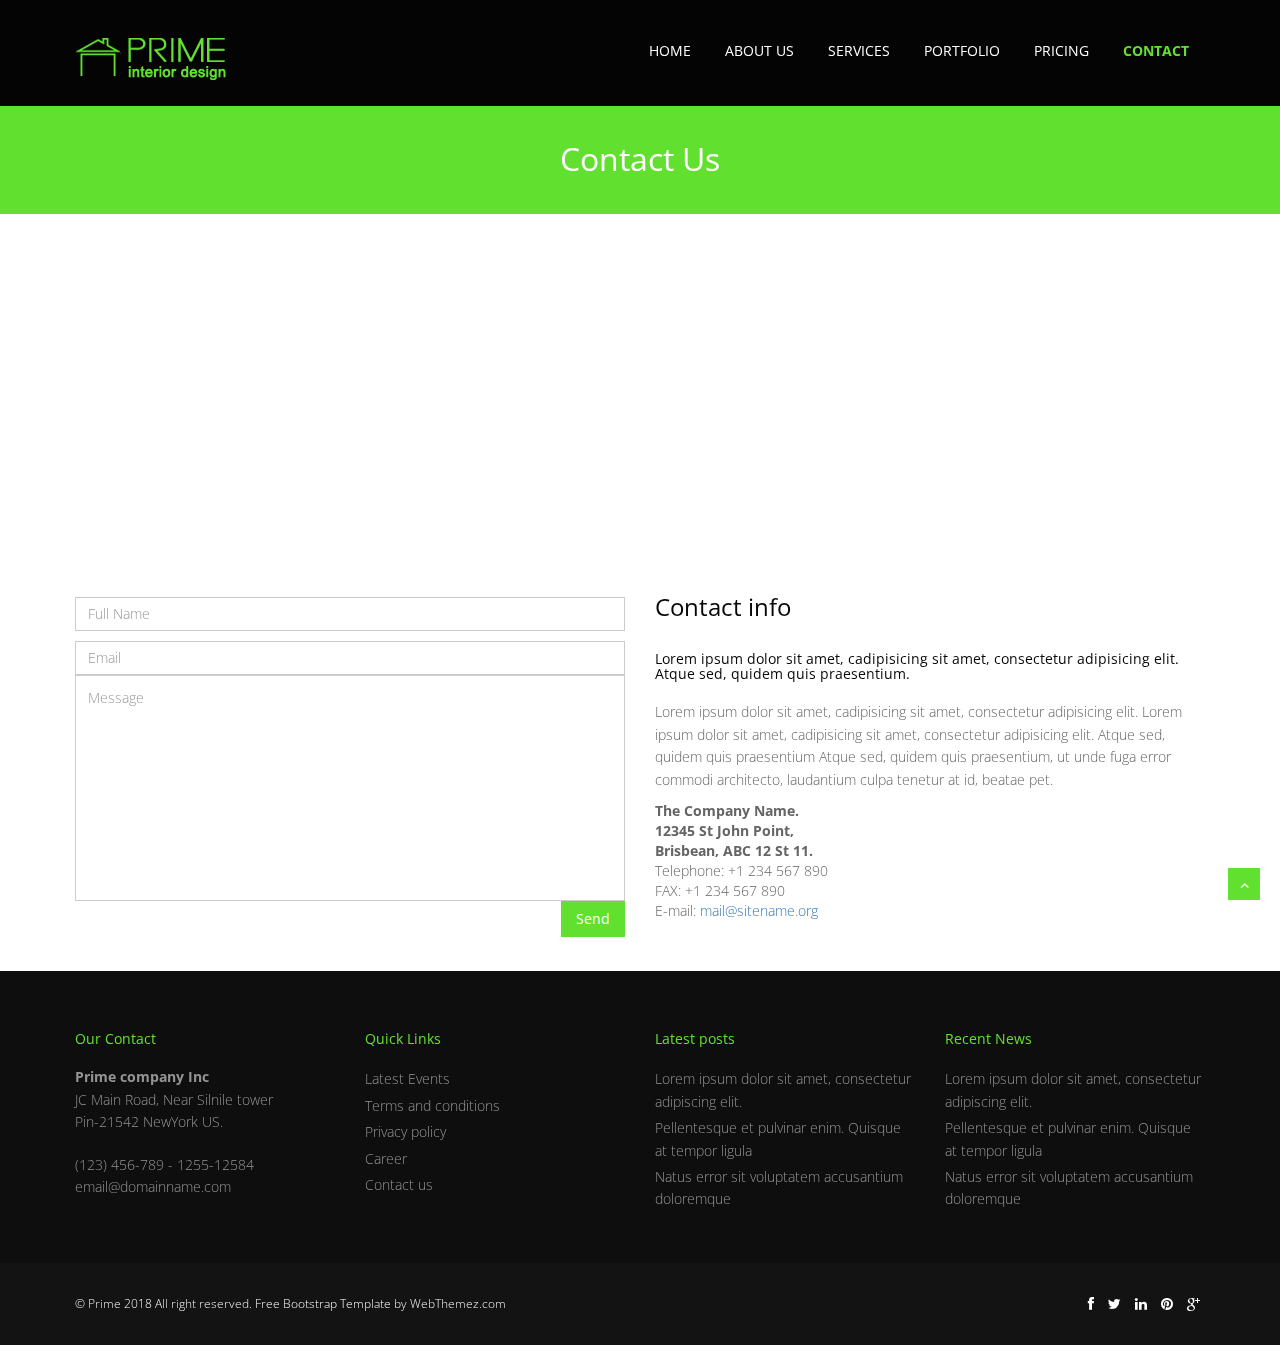
==== contact.html @ 80b79ed7 "Template" ====
<!DOCTYPE html>
<html lang="en">
<head>
<meta charset="utf-8">
<title>Prime Interior Design HTML5 Web Template</title>
<meta name="viewport" content="width=device-width, initial-scale=1.0" />
<meta name="description" content="" />
<meta name="author" content="http://webthemez.com" />
<!-- css -->
<link href="css/bootstrap.min.css" rel="stylesheet" />
<link href="css/fancybox/jquery.fancybox.css" rel="stylesheet"> 
<link href="css/flexslider.css" rel="stylesheet" />
<link href="css/style.css" rel="stylesheet" />
 
<!-- HTML5 shim, for IE6-8 support of HTML5 elements -->
<!--[if lt IE 9]>
      <script src="http://html5shim.googlecode.com/svn/trunk/html5.js"></script>
    <![endif]-->

</head>
<body>
<div id="wrapper">
	<!-- start header -->
	<header>
        <div class="navbar navbar-default navbar-static-top">
            <div class="container">
                <div class="navbar-header">
                    <button type="button" class="navbar-toggle" data-toggle="collapse" data-target=".navbar-collapse">
                        <span class="icon-bar"></span>
                        <span class="icon-bar"></span>
                        <span class="icon-bar"></span>
                    </button>
                  <a class="navbar-brand" href="index.html"><img src="img/logo.png" alt="logo"/></a>
                </div>
                <div class="navbar-collapse collapse ">
                    <ul class="nav navbar-nav">
                        <li><a href="index.html">Home</a></li> 
						<li><a href="about.html">About Us</a></li>
						<li><a href="services.html">Services</a></li>
                        <li><a href="portfolio.html">Portfolio</a></li>
                        <li><a href="pricing.html">Pricing</a></li>
                        <li class="active"><a href="contact.html">Contact</a></li>
                    </ul>
                </div>
            </div>
        </div>
	</header><!-- end header -->
	<section id="inner-headline">
	<div class="container">
		<div class="row">
			<div class="col-lg-12">
				<h2 class="pageTitle">Contact Us</h2>
			</div>
		</div>
	</div>
	</section>
	<section id="content">
	
	<div class="container">
	<div class="row">
 <div class="col-md-12">
							 

<script type="text/javascript" src="http://maps.google.com/maps/api/js?sensor=false"></script><div style="overflow:hidden;height:300px;width:100%;"><div id="gmap_canvas" style="height:300px;width:100%;"></div><style>#gmap_canvas img{max-width:none!important;background:none!important}</style><a class="google-map-code" href="http://www.trivoo.net" id="get-map-data">trivoo</a></div><script type="text/javascript"> function init_map(){var myOptions = {zoom:14,center:new google.maps.LatLng(40.805478,-73.96522499999998),mapTypeId: google.maps.MapTypeId.ROADMAP};map = new google.maps.Map(document.getElementById("gmap_canvas"), myOptions);marker = new google.maps.Marker({map: map,position: new google.maps.LatLng(40.805478, -73.96522499999998)});infowindow = new google.maps.InfoWindow({content:"<b>The Breslin</b><br/>2880 Broadway<br/> New York" });google.maps.event.addListener(marker, "click", function(){infowindow.open(map,marker);});infowindow.open(map,marker);}google.maps.event.addDomListener(window, 'load', init_map);</script>
								</div>
</div>


	<div class="row">
								<div class="col-md-6">
									<br>
									<div class="alert alert-success hidden" id="contactSuccess">
										<strong>Success!</strong> Your message has been sent to us.
									</div>
									<div class="alert alert-error hidden" id="contactError">
										<strong>Error!</strong> There was an error sending your message.
									</div>
									<div class="contact-form">
												<!--NOTE: Update your email Id in "contact_me.php" file in order to receive emails from your contact form-->
										<form name="sentMessage" id="contactForm"  novalidate> 
										<div class="control-group">
										<div class="controls">
										<input type="text" class="form-control" 
										placeholder="Full Name" id="name" required
										data-validation-required-message="Please enter your name" />
										<p class="help-block"></p>
										</div>
										</div> 	
										<div class="control-group">
										<div class="controls">
										<input type="email" class="form-control" placeholder="Email" 
										id="email" required
										data-validation-required-message="Please enter your email" />
										</div>
										</div> 	

										<div class="control-group">
										<div class="controls">
										<textarea rows="10" cols="100" class="form-control" 
										placeholder="Message" id="message" required
										data-validation-required-message="Please enter your message" minlength="5" 
										data-validation-minlength-message="Min 5 characters" 
										maxlength="999" style="resize:none"></textarea>
										</div>
										</div> 		 
										<div id="success"> </div> <!-- For success/fail messages -->
										<button type="submit" class="btn btn-primary pull-right">Send</button><br />
										</form>
									</div>
								</div>
								<div class="col-md-6">
								
<div class="span4"><div class="title-box clearfix "><h3 class="title-box_primary">Contact info</h3></div> 
<h5>Lorem ipsum dolor sit amet, cadipisicing sit amet, consectetur adipisicing elit. Atque sed, quidem quis praesentium.</h5>
<p>Lorem ipsum dolor sit amet, cadipisicing sit amet, consectetur adipisicing elit. Lorem ipsum dolor sit amet, cadipisicing sit amet, consectetur adipisicing elit. Atque sed, quidem quis praesentium Atque sed, quidem quis praesentium, ut unde fuga error commodi architecto, laudantium culpa tenetur at id, beatae pet.<br>
</p><address>
<strong>The Company Name.<br>
12345 St John Point,<br>
Brisbean, ABC 12 St 11.</strong><br>
Telephone: +1 234 567 890<br>
FAX: +1 234 567 890<br>
E-mail: <a href="mailto:info@sitename.org">mail@sitename.org</a><br>
</address> </div> 
								</div>
							</div>
	</div>
 
	</section>
	<footer>
	<div class="container">
		<div class="row">
			<div class="col-lg-3">
				<div class="widget">
					<h5 class="widgetheading">Our Contact</h5>
					<address>
					<strong>Prime company Inc</strong><br>
					JC Main Road, Near Silnile tower<br>
					 Pin-21542 NewYork US.</address>
					<p>
						<i class="icon-phone"></i> (123) 456-789 - 1255-12584 <br>
						<i class="icon-envelope-alt"></i> email@domainname.com
					</p>
				</div>
			</div>
			<div class="col-lg-3">
				<div class="widget">
					<h5 class="widgetheading">Quick Links</h5>
					<ul class="link-list">
						<li><a href="#">Latest Events</a></li>
						<li><a href="#">Terms and conditions</a></li>
						<li><a href="#">Privacy policy</a></li>
						<li><a href="#">Career</a></li>
						<li><a href="#">Contact us</a></li>
					</ul>
				</div>
			</div>
			<div class="col-lg-3">
				<div class="widget">
					<h5 class="widgetheading">Latest posts</h5>
					<ul class="link-list">
						<li><a href="#">Lorem ipsum dolor sit amet, consectetur adipiscing elit.</a></li>
						<li><a href="#">Pellentesque et pulvinar enim. Quisque at tempor ligula</a></li>
						<li><a href="#">Natus error sit voluptatem accusantium doloremque</a></li>
					</ul>
				</div>
			</div>
			<div class="col-lg-3">
					<div class="widget">
					<h5 class="widgetheading">Recent News</h5>
					<ul class="link-list">
						<li><a href="#">Lorem ipsum dolor sit amet, consectetur adipiscing elit.</a></li>
						<li><a href="#">Pellentesque et pulvinar enim. Quisque at tempor ligula</a></li>
						<li><a href="#">Natus error sit voluptatem accusantium doloremque</a></li>
					</ul>
				</div>
			</div>
		</div>
	</div>
	<div id="sub-footer">
		<div class="container">
			<div class="row">
				<div class="col-lg-6">
					<div class="copyright">
						<p>
							<span>&copy; Prime 2018 All right reserved. </span> <a href="https://webthemez.com/free-bootstrap-templates/" target="_blank">Free Bootstrap Template</a> by WebThemez.com
						</p>
					</div>
				</div>
				<div class="col-lg-6">
					<ul class="social-network">
						<li><a href="#" data-placement="top" title="Facebook"><i class="fa fa-facebook"></i></a></li>
						<li><a href="#" data-placement="top" title="Twitter"><i class="fa fa-twitter"></i></a></li>
						<li><a href="#" data-placement="top" title="Linkedin"><i class="fa fa-linkedin"></i></a></li>
						<li><a href="#" data-placement="top" title="Pinterest"><i class="fa fa-pinterest"></i></a></li>
						<li><a href="#" data-placement="top" title="Google plus"><i class="fa fa-google-plus"></i></a></li>
					</ul>
				</div>
			</div>
		</div>
	</div>
	</footer>
</div>
<a href="#" class="scrollup"><i class="fa fa-angle-up active"></i></a>
<!-- javascript
    ================================================== -->
<!-- Placed at the end of the document so the pages load faster -->
<script src="js/jquery.js"></script>
<script src="js/jquery.easing.1.3.js"></script>
<script src="js/bootstrap.min.js"></script>
<script src="js/jquery.fancybox.pack.js"></script>
<script src="js/jquery.fancybox-media.js"></script> 
<script src="js/portfolio/jquery.quicksand.js"></script>
<script src="js/portfolio/setting.js"></script>
<script src="js/jquery.flexslider.js"></script>
<script src="js/animate.js"></script>
<script src="js/owl-carousel/owl.carousel.js"></script>
<script src="js/custom.js"></script>  
</body>
</html>
---- css/style.css ----
/*
Author URI: http://webthemez.com/ 
-------------------------------------------------------*/

@import url('http://fonts.googleapis.com/css?family=Noto+Serif:400,400italic,700|Open+Sans:400,600,700'); 
@import url('font-awesome.css');  
@import url('animate.css');

body {
	font-family:'Open Sans', Arial, sans-serif;
	font-size:14px;
	font-weight:300;
	line-height:1.6em;
	color:#656565;
	background: #FFFFFF;
}

a:active {
	outline:0;
}

.clear {
	clear:both;
}

h1,h2, h3, h4, h5, h6 {
	font-family:'Open Sans', Arial, sans-serif;
	font-weight: normal;
	line-height:1.1em;
	color: #080808;
	margin-bottom: 20px;
}
 
.container {
	padding:0 20px 0 20px;
	position:relative;
}

#wrapper{
	width:100%;
	margin:0;	
	padding:0;
}

.row,.row-fluid {
	margin-bottom:30px;
}

.row .row,.row-fluid .row-fluid{
	margin-bottom:30px;
}

.row.nomargin,.row-fluid.nomargin {
	margin-bottom:0;
}

img.img-polaroid {
	margin:0 0 20px 0;
}
.img-box {
	max-width:100%;
}
.flex-control-nav li{
display:none;
}
/*  Header
==================================== */
 
header .navbar {
    margin-bottom: 0;
}

.navbar-default {
    border: none;
}

.navbar-brand {
    color: #222;
	text-transform: uppercase;
    font-size: 24px;
    font-weight: 700;
    line-height: 1em;
	letter-spacing: -1px;
    margin-top: 20px;
    padding: 0 0 0 15px;
}
.navbar-default .navbar-brand{
color: #1891EC;
}

header .navbar-collapse  ul.navbar-nav {
    float: right;
    margin-right: 0;
}
header .navbar {
min-height: 70px;
padding: 18px 0;background: #040404;}
.home-page header .navbar-default{
    background: rgb(0, 0, 0);
    position: absolute;
    width: 100%;
}

header .nav li a:hover,
header .nav li a:focus,
header .nav li.active a,
header .nav li.active a:hover,
header .nav li a.dropdown-toggle:hover,
header .nav li a.dropdown-toggle:focus,
header .nav li.active ul.dropdown-menu li a:hover,
header .nav li.active ul.dropdown-menu li.active a{
    -webkit-transition: all .3s ease;
    -moz-transition: all .3s ease;
    -ms-transition: all .3s ease;
    -o-transition: all .3s ease;
    transition: all .3s ease;
}


header .navbar-default .navbar-nav > .open > a,
header .navbar-default .navbar-nav > .open > a:hover,
header .navbar-default .navbar-nav > .open > a:focus {
    -webkit-transition: all .3s ease;
    -moz-transition: all .3s ease;
    -ms-transition: all .3s ease;
    -o-transition: all .3s ease;
    transition: all .3s ease;
}


header .navbar {
    min-height: 70px; 
	padding:18px 0;
}

header .navbar-nav > li  {
    padding-bottom: 12px;
    padding-top: 12px;
}

header  .navbar-nav > li > a {
    padding-bottom: 6px;
    padding-top: 5px;
    margin-left: 2px;
    line-height: 30px;
	font-weight: 700;
    -webkit-transition: all .3s ease;
    -moz-transition: all .3s ease;
    -ms-transition: all .3s ease;
    -o-transition: all .3s ease;
    transition: all .3s ease;
}


.dropdown-menu li a:hover {
    color: #fff !important;
}

header .nav .caret {
    border-bottom-color: #f5f5f5;
    border-top-color: #f5f5f5;
}
.navbar-default .navbar-nav > .active > a,
.navbar-default .navbar-nav > .active > a:hover,
.navbar-default .navbar-nav > .active > a:focus {
  background-color: #fff;
}
.navbar-default .navbar-nav > .open > a,
.navbar-default .navbar-nav > .open > a:hover,
.navbar-default .navbar-nav > .open > a:focus {
  background-color:  #fff;
}	
	

.dropdown-menu  {
    box-shadow: none;
    border-radius: 0;
	border: none;
}

.dropdown-menu li:last-child  {
	padding-bottom: 0 !important;
	margin-bottom: 0;
}

header .nav li .dropdown-menu  {
   padding: 0;
}

header .nav li .dropdown-menu li a {
   line-height: 28px;
   padding: 3px 12px;
}

/*Client Slider*/
.clients{
	padding:35px 0;
}
.clients-control{
	    position: absolute;
    right: 20px;
    top: 5px;
}
.clients-slider .owl-item{margin:0 10px; display:inline-block;}
.clients-slider .item img{
	display: block;
	/* background-color:#fafafa; */
}
.clients-slider .item img.colored {
	top: 0;
	display: none;
	/* background-color:#f5f5f5; */
}
.clients-slider .item {
    margin: 1px;
}
.clients-slider .item:hover img.colored{display:block;}
.clients-slider .item:hover img{display:none;}
.clients-control .btn,
.clients-control .btn{
	margin-bottom:0px;
	margin-top: 17px;
	padding: 0px 6px;
	font-size: 11px;
}


/* --- menu --- */

header .navigation {
	float:right;
}

header ul.nav li {
	border:none;
	margin:0;
}

header ul.nav li a {	
	font-size:12px;
	border:none;
	font-weight:700;
	text-transform:uppercase;
}

header ul.nav li ul li a {	
	font-size:12px;
	border:none;
	font-weight:300;
	text-transform:uppercase;
}


.navbar .nav > li > a {
  color: #FFF;
  text-shadow: none;
  border: 1px solid rgba(255, 255, 255, 0) !important;
  font-size: 14px;
  font-weight: normal;
}

.navbar .nav a:hover {
	background:none;
	color: #FFFFFF !important;
}

.navbar .nav > .active > a,.navbar .nav > .active > a:hover {
	background:none;
	font-weight:700;
	color: #62E030 !important;
	background-color: transparent;
}

.navbar .nav > .active > a:active,.navbar .nav > .active > a:focus {
	background:none;
	outline:0;
	font-weight:700;
}

.navbar .nav li .dropdown-menu {
	z-index:2000;
}

header ul.nav li ul {
	margin-top:1px;
}
header ul.nav li ul li ul {
	margin:1px 0 0 1px;
}
.dropdown-menu .dropdown i {
	position:absolute;
	right:0;
	margin-top:3px;
	padding-left:20px;
}

.navbar .nav > li > .dropdown-menu:before {
  display: inline-block;
  border-right: none;
  border-bottom: none;
  border-left: none;
  border-bottom-color: none;
  content:none;
}
.navbar-default .navbar-nav>.active>a, .navbar-default .navbar-nav>.active>a:hover, .navbar-default .navbar-nav>.active>a:focus {
color: #FFFFFF;
/* border: 1px solid #FFFFFF !important; */
}


ul.nav li.dropdown a {
	z-index:1000;
	display:block;
}

 select.selectmenu {
	display:none;
}
.pageTitle{
color: #fff;
margin: 30px 0 3px;
display: inline-block;
}
 
#banner{
	width: 100%;
	background:#000;
	position:relative;
	margin:0;
	padding:0;
	/* float: left; */
	/* background: #EFEFEF; */
}

/*  Sliders
==================================== */
/* --- flexslider --- */
#main-slider:before {
content: '';
width: 100%;
height: 100%;
/* background: rgba(0, 148, 255, 0.74); */
z-index: 1;
position: absolute;
}
.flex-direction-nav a{
display:none;
}
.flexslider {
	padding:0;
	position: relative;zoom:1;
	background: #61DF2F;
}
.flex-direction-nav .flex-prev{
left:0px; 
}
.flex-direction-nav .flex-next{ 
right:0px;
}
.flex-caption {zoom: 1;
bottom: 0;background-color: rgba(97, 223, 47, 0.74); color: #fff; margin: 0;padding: 0px 25px 0px 30px; position: absolute; left: 0;text-align: center;right: 0px;display: inline-block;}
.flex-caption h3 {color: #FFFFFF; letter-spacing: 1px; margin-bottom: 15px; text-transform: capitalize;font-size: 32px;font-weight: 600;}
.flex-caption p {margin: 12px 0 16px;font-size: 16px;}
.skill-home{
margin-bottom:50px;
}
.c1{
/* border: #ed5441 1px solid; */
/* background:#ed5441; */
}
.c2{
/* border: #24DB5A 1px solid; */
/* background: #24DB5A; */
}
.c3{
/* border: #EC1890 1px solid; */
/* background: #EC1890; */
}
.c4{
/* border: #609cec 1px solid; */
/* background:#609cec; */
}
.skill-home .icons {padding: 36px 0 14px 0px;width: 100%;color: #61DF2F;
font-size: 42px;font-size: 68px; 
text-align: center;
-ms-border-radius: 50%;
-moz-border-radius: 50%;
-webkit-border-radius: 50%;
border-radius: 0;
display: inline-table; 
float: left;}
.skill-home h2 {
padding-top: 20px;
font-size: 36px;
font-weight: 700;
} 
.skill-home h3 { 
font-size: 20px;
font-weight: 600;
}
.skill-home a { 
color:#0C1F5A;
}
.skill-home .box:hover{
	background: #61DF2F;
	cursor:pointer;
}
.skill-home .box:hover .icons,
.skill-home .box:hover h3, .skill-home .box:hover a {
	color:#fff;
}
.testimonial-solid {
padding: 50px 0 60px 0;
margin: 0 0 0 0;
background: #FFFFFF;
text-align: center;
}
.testi-icon-area {
text-align: center;
position: absolute;
top: -84px;
margin: 0 auto; 
width: 100%;
}
.testi-icon-area .quote {
padding: 15px 0 0 0;
margin: 0 0 0 0;
background: #ffffff;
text-align: center;
color: #1891EC;
display: inline-table;
width: 70px;
height: 70px;
-ms-border-radius: 50%;
-moz-border-radius: 50%;
-webkit-border-radius: 50%;
border-radius: 50%;
font-size: 42px; 
border: 1px solid #1891EC;
display: none;
}

.testi-icon-area .carousel-inner { 
margin: 20px 0;
}
.carousel-indicators {
bottom: -30px;
}
.text-center img {
margin: auto;
}
.aboutUs{
padding: 50px 0 0;background: #FDFDFD;/* color: #fff; */}
img.img-center {
margin: 0 auto;
display: block;
max-width: 100%;
}
.form-control {
    display: block;
    width: 100%;
    height: 34px;
    padding: 12px 12px;
    font-size: 14px;
    line-height: 1.42857143;
    color: #555;
    background-color: #fff;
    background-image: none;
    border: 1px solid #ccc;
    border-radius: 0;
    -webkit-box-shadow: none;
    box-shadow: none;
}
/* Testimonial
----------------------------------*/
.testimonial-area {
padding: 0 0 0 0;
margin:0;
background: url(../img/low-poly01.jpg) fixed center center;
background-size: cover;
-webkit-background-size: cover;
-moz-background-size: cover;
-ms-background-size: cover;
}
.testimonial-solid p {
color: #000000;
font-size: 16px;
line-height: 30px;
font-style: italic;
} 
section.jumbobox {
	/* background:#fff; */
	padding: 40px 0 0 0;
}
.team-member{
	text-align:center;
}
.team-member h4{
	padding:10px 0 0;
	text-align:center;
	margin:0;
}
/* Clients
------------------------------------ */
#clients {
  padding: 67px 0; }
  #clients .client .img {
    height: 76px;
    width: 138px;
    cursor: pointer;
    -webkit-transition: box-shadow .1s linear;
    -moz-transition: box-shadow .1s linear;
    transition: box-shadow .1s linear; }
    #clients .client .img:hover {
      cursor: pointer;
      /*box-shadow: 0px 0px 2px 0px rgb(155, 155, 155);*/
      border-radius: 8px; }
  #clients .client .client1 {
    background: url("../img/client1.png") 0 -75px; }
    #clients .client .client1:hover {
      background-position: 1px 0px; }
  #clients .client .client2 {
    background: url("../img/client2.png") 0 -75px; }
    #clients .client .client2:hover {
      background-position: -1px 0px; }
  #clients .client .client3 {
    background: url("../img/client3.png") 0 -76px; }
    #clients .client .client3:hover {
      background-position: 0px 0px; }


/* Content
==================================== */

#content {
	position:relative;
	/* background:#fff; */
	padding: 30px 0 0px 0;
}

#content img {
	max-width:100%;
	height:auto;
}
 
.cta-text {
	text-align: center;
	margin-top:10px;
}


.big-cta .cta {
	margin-top:10px;
}
 
.box {
	width: 100%;
	border: 2px solid #61DF2F;
	display: inline-block;
	background: #fff;
}
.box-gray  {
	background: #f8f8f8;
	padding: 20px 20px 30px;
}
.box-gray  h4,.box-gray  i {
	margin-bottom: 20px;
}
.box-bottom {
	padding: 20px 0;
	text-align: center;
}
.box-bottom a {
	color: #fff;
	font-weight: 700;
}
.box-bottom a:hover {
	color: #eee;
	text-decoration: none;
}


/* Bottom
==================================== */

#bottom {
	background:#fcfcfc;
	padding:50px 0 0;

}
/* twitter */
#twitter-wrapper {
    text-align: center;
    width: 70%;
    margin: 0 auto;
}
#twitter em {
    font-style: normal;
    font-size: 13px;
}

#twitter em.twitterTime a {
	font-weight:600;
}

#twitter ul {
    padding: 0;
	list-style:none;
}
#twitter ul li {
    font-size: 20px;
    line-height: 1.6em;
    font-weight: 300;
    margin-bottom: 20px;
    position: relative;
    word-break: break-word;
}

.features .features-item {
  padding: 0 0 70px 0;
}
.features .features-item .features {
  margin-bottom: 34px;
}
.features .features-item .features .icon {
  float: left;
}
.features .features-item .features .icon i {
  z-index: 99;
  font-size: 26px;
  margin: 2px 8px 0 0;
  color: #61DF2F;
  background: #fff;
  padding: 16px;
  height: 58px;
  display: inline-block;
  border: 1px solid #61DF2F;
}
.features .features-item .features-content {
  margin-left: 80px;
  padding-right: 68px;
}
.features .features-item .features-content h3 {
  padding-bottom: 8px;
  text-transform: uppercase;
  margin: 0;
  font-size: 18px;
}
.features .features-item .features:hover .icon-radius:after {
  -webkit-transform: scale(1);
  -moz-transform: scale(1);
  -ms-transform: scale(1);
  -o-transform: scale(1);
  transform: scale(1);
}
.features img{
margin: 10px 0 0 0;
}
/* page headline
==================================== */

#inner-headline{background: url('../img/slides/1.jpg') top center;
position: relative;
margin: 0;
padding: 0;color: #fff;background-size: cover;background: #62E030;}


#inner-headline h2.pageTitle{
	color: #FFFFFF;
	padding: 5px 0;
	text-align:center;
	display:block;
	font-size: 32px;
	font-weight: normal;
	position: relative;
}

/* --- breadcrumbs --- */
#inner-headline ul.breadcrumb {
	margin:40px 0;
	float:left;
}

#inner-headline ul.breadcrumb li {
	margin-bottom:0;
	padding-bottom:0;
}
#inner-headline ul.breadcrumb li {
	font-size:13px;
	color:#fff;
}

#inner-headline ul.breadcrumb li i{
	color:#dedede;
}

#inner-headline ul.breadcrumb li a {
	color:#fff;
}

ul.breadcrumb li a:hover {
	text-decoration:none;
}
.fancybox-title-inside-wrap {
    padding: 3px 30px 6px;
    background: #2F2F2F;
    text-align: center; 
}
.fancybox-title-inside-wrap h4{
    font-size: 18px;	
}
.fancybox-nav span { 
    background-color: transparent;
}
/* Forms
============================= */

/* --- contact form  ---- */
form#contactform input[type="text"] {
  width: 100%;
  border: 1px solid #f5f5f5;
  min-height: 40px;
  padding-left:20px;
  font-size:13px;
  padding-right:20px;
  -webkit-box-sizing: border-box;
     -moz-box-sizing: border-box;
          box-sizing: border-box;

}

form#contactform textarea {
border: 1px solid #f5f5f5;
  width: 100%;
  padding-left:20px;
  padding-top:10px;
  font-size:13px;
  padding-right:20px;
  -webkit-box-sizing: border-box;
     -moz-box-sizing: border-box;
          box-sizing: border-box;

}

form#contactform .validation {
	font-size:11px;
}

#sendmessage {
	border:1px solid #e6e6e6;
	background:#f6f6f6;
	display:none;
	text-align:center;
	padding:15px 12px 15px 65px;
	margin:10px 0;
	font-weight:600;
	margin-bottom:30px;

}

#sendmessage.show,.show  {
	display:block;
}
 
form#commentform input[type="text"] {
  width: 100%;
  min-height: 40px;
  padding-left:20px;
  font-size:13px;
  padding-right:20px;
  -webkit-box-sizing: border-box;
     -moz-box-sizing: border-box;
          box-sizing: border-box;
	-webkit-border-radius: 2px 2px 2px 2px;
		-moz-border-radius: 2px 2px 2px 2px;
			border-radius: 2px 2px 2px 2px;

}

form#commentform textarea {
  width: 100%;
  padding-left:20px;
  padding-top:10px;
  font-size:13px;
  padding-right:20px;
  -webkit-box-sizing: border-box;
     -moz-box-sizing: border-box;
          box-sizing: border-box;
	-webkit-border-radius: 2px 2px 2px 2px;
		-moz-border-radius: 2px 2px 2px 2px;
			border-radius: 2px 2px 2px 2px;
}


/* --- search form --- */
.search{
	float:right;
	margin:35px 0 0;
	padding-bottom:0;
}

#inner-headline form.input-append {
	margin:0;
	padding:0;
}



/*  Portfolio
================================ */

.work-nav #filters {
	margin: 0;
	padding: 0;
	list-style: none;
}

.work-nav #filters li {
	margin: 0 10px 30px 0;
	padding: 0;
	float:left;
}

.work-nav #filters li a {
	color: #7F8289;
	font-size: 16px;
	display: block;	
}

.work-nav #filters li a:hover {

}

.work-nav #filters li a.selected {
	color: #DE5E60;
}

#thumbs {
	margin: 0;
	padding: 0;	
}

#thumbs li {
	list-style-type: none;
}

.item-thumbs {
	position: relative;
	overflow: hidden;
	margin-bottom: 30px;
	cursor: pointer;
}

.item-thumbs a + img {
	width: 100%;	
}

.item-thumbs .hover-wrap {
	position: absolute;
	display: block;
	width: 100%;
	height: 100%;
	
	opacity: 0;
	filter: alpha(opacity=0);
	
	-webkit-transition: all 450ms ease-out 0s;	
	   -moz-transition: all 450ms ease-out 0s;
		 -o-transition: all 450ms ease-out 0s;
		    transition: all 450ms ease-out 0s;
		  
	-webkit-transform: rotateY(180deg) scale(0.5,0.5);
	   -moz-transform: rotateY(180deg) scale(0.5,0.5);
		-ms-transform: rotateY(180deg) scale(0.5,0.5);
		 -o-transform: rotateY(180deg) scale(0.5,0.5);
			transform: rotateY(180deg) scale(0.5,0.5);	
}

.item-thumbs:hover .hover-wrap,
.item-thumbs.active .hover-wrap {
	opacity: 1;
	filter: alpha(opacity=100);
	
	-webkit-transform: rotateY(0deg) scale(1,1);
	   -moz-transform: rotateY(0deg) scale(1,1);
		-ms-transform: rotateY(0deg) scale(1,1);
		 -o-transform: rotateY(0deg) scale(1,1);
		    transform: rotateY(0deg) scale(1,1);
}

.item-thumbs .hover-wrap .overlay-img {
	position: absolute;
	width: 90%;
	height: 100%;
	opacity: 0.80;
	filter: alpha(opacity=80);
	background: rgba(0, 0, 0, 0.6);
}

.item-thumbs .hover-wrap .overlay-img-thumb {
	position: absolute;
	border-radius: 60px;
	top: 50%;
	left: 45%;
	margin: -16px 0 0 -16px;
	color: #62E030;
	font-size: 32px;
	line-height: 1em;
	opacity: 1;
	filter: alpha(opacity=100);
}
 
ul.portfolio-categ{
	margin:10px 0 30px 0;
	padding:0;
	float:left;
	list-style:none;
}

ul.portfolio-categ li{
margin: 0; 
float: left;
list-style: none;
font-size: 13px;
font-weight: 600;border: 1px solid #62E030;
margin-right: 15px;}

ul.portfolio-categ li a{
	display:block;
	padding: 8px 20px;
	color: #62E030;
}
ul.portfolio-categ li.active{
border: 1px solid #62E030;
background-color: #62E030;
color: #0F0F29 !important;
}
ul.portfolio-categ li.active a:hover, ul.portfolio-categ li a:hover,ul.portfolio-categ li a:focus,ul.portfolio-categ li a:active {
	text-decoration:none;
	outline:0; 
}
ul.portfolio-categ li.active a{
color: #fff;}
  #accordion-alt3 .panel-heading h4 {
font-size: 13px;
line-height: 28px;
}
.panel .panel-heading h4 {
font-weight: 400;
}
.panel-title {
margin-top: 0;
margin-bottom: 0;
font-size: 15px;
color: inherit;
}
.panel-group .panel {
margin-bottom: 0;
border-radius: 2px;
}
.panel {
margin-bottom: 18px;
background-color: #F4F4F4;
border: 1px solid transparent;
border-radius: 2px;
-webkit-box-shadow: 0 1px 1px rgba(0,0,0,0.05);
box-shadow: 0 1px 1px rgba(0,0,0,0.05);
}
#accordion-alt3 .panel-heading h4 a i {
font-size: 13px;
line-height: 18px;
width: 18px;
height: 18px;
margin-right: 5px;
color: #62BD45;
text-align: center;
border-radius: 50%;
margin-left: 6px;
}  
.progress.pb-sm {
height: 6px!important;}
.progress {
box-shadow: inset 0 0 2px rgba(0,0,0,.1);
}
.progress {
overflow: hidden;
height: 18px;
margin-bottom: 18px;
background-color: #f5f5f5;
border-radius: 2px;
-webkit-box-shadow: inset 0 1px 2px rgba(0,0,0,0.1);
box-shadow: inset 0 1px 2px rgba(0,0,0,0.1);
}
.progress .progress-bar.progress-bar-red {/* background: #ed5441; */} 
.progress .progress-bar.progress-bar-green {
background: #51d466;
}
.progress .progress-bar.progress-bar-lblue {
background: #32c8de;
}
/* --- portfolio detail --- */
.top-wrapper {
	margin-bottom:20px;
}
.info-blocks {
margin-bottom: 15px;
}
.info-blocks i.icon-info-blocks {
float: left;color: #62E030;
font-size: 30px;
min-width: 50px;margin-top: 6px;
text-align: center;background: #EAEAEA;height: 64px;padding: 18px;border: 1px solid #EAEAEA;}
.info-blocks .info-blocks-in {
padding: 0 10px;
overflow: hidden;
}
.info-blocks .info-blocks-in h3 {
color: #555;
font-size: 20px;
line-height: 28px;
margin:0px;
}
.info-blocks .info-blocks-in p {
font-size: 14px;
}
  
blockquote {
	font-size:16px;
	font-weight:400;
	font-family:'Noto Serif', serif;
	font-style:italic;
	padding-left:0;
	color:#a2a2a2;
	line-height:1.6em;
	border:none;
}

blockquote cite 							{ display:block; font-size:12px; color:#666; margin-top:10px; }
blockquote cite:before 					{ content:"\2014 \0020"; }
blockquote cite a,
blockquote cite a:visited,
blockquote cite a:visited 				{ color:#555; }

/* --- pullquotes --- */

.pullquote-left {
	display:block;
	color:#a2a2a2;
	font-family:'Noto Serif', serif;
	font-size:14px;
	line-height:1.6em;
	padding-left:20px;
}

.pullquote-right {
	display:block;
	color:#a2a2a2;
	font-family:'Noto Serif', serif;
	font-size:14px;
	line-height:1.6em;
	padding-right:20px;
}

/* --- button --- */
.btn{text-align: center;background: #62E030;
color: #fff;
border-radius: 0;border: none;padding: 8px 15px;}
.btn-theme {
	color: #fff;
	background: transparent;
	border: 1px solid #FFFFFF;
	padding: 12px 30px;
	font-weight: bold;
	border-radius: 10px;
}
.btn-theme:hover {
	color: #eee;
}

/* --- list style --- */

ul.general {
	list-style:none;
	margin-left:0;
}

ul.link-list{
	margin:0;
	padding:0;
	list-style:none;
}

ul.link-list li{
	margin:0;
	padding:2px 0 2px 0;
	list-style:none;
}
footer{background: #0E0E0E;}
footer ul.link-list li a{
	color: #949494;
}
footer ul.link-list li a:hover {
	color:#eee;
}
/* --- Heading style --- */

h4.heading {
	font-weight:700;
}

.heading { margin-bottom: 30px; }

.heading {
	position: relative;
	
}


.widgetheading {
	width:100%;

	padding:0;
}

#bottom .widgetheading {
	position: relative;
	border-bottom: #e6e6e6 1px solid;
	padding-bottom: 9px;
}

aside .widgetheading {
	position: relative;
	border-bottom: #e9e9e9 1px solid;
	padding-bottom: 9px;
}

footer .widgetheading {
	position: relative;
}

footer .widget .social-network {
	position:relative;
}


#bottom .widget .widgetheading span, aside .widget .widgetheading span, footer .widget .widgetheading span {	
	position: absolute;
	width: 60px;
	height: 1px;
	bottom: -1px;
	right:0;

}
.box-area{
padding: 0 0;
/* padding-top: 0; */height: 125px;
float: left;text-align: center;
padding: 0px 20px;width: 100%;}
/* --- Map --- */
.map{
	position:relative;
	margin-top:-50px;
	margin-bottom:40px;
}

.map iframe{
	width:100%;
	height:450px;
	border:none;
}

.map-grid iframe{
	width:100%;
	height:350px;
	border:none;
	margin:0 0 -5px 0;
	padding:0;
}

 
ul.team-detail{
	margin:-10px 0 0 0;
	padding:0;
	list-style:none;
}

ul.team-detail li{
	border-bottom:1px dotted #e9e9e9;
	margin:0 0 15px 0;
	padding:0 0 15px 0;
	list-style:none;
}

ul.team-detail li label {
	font-size:13px;
}

ul.team-detail li h4, ul.team-detail li label{
	margin-bottom:0;
}

ul.team-detail li ul.social-network {
	border:none;
	margin:0;
	padding:0;
}

ul.team-detail li ul.social-network li {
	border:none;	
	margin:0;
}
ul.team-detail li ul.social-network li i {
	margin:0;
}

 
.pricing-title{
	background:#fff;
	text-align:center;
	padding:10px 0 10px 0;
}

.pricing-title h3{
	font-weight:600;
	margin-bottom:0;
}

.pricing-offer{
	background: #fcfcfc;
	text-align: center;
	padding:40px 0 40px 0;
	font-size:18px;
	border-top:1px solid #e6e6e6;
	border-bottom:1px solid #e6e6e6;
}

.pricing-box.activeItem .pricing-offer{
	color:#fff;
}

.pricing-offer strong{
	font-size:78px;
	line-height:89px;
}

.pricing-offer sup{
	font-size:28px;
}

.pricing-container{
	background: #fff;
	text-align:center;
	font-size:14px;
}

.pricing-container strong{
color:#353535;
}

.pricing-container ul{
	list-style:none;
	padding:0;
	margin:0;
}

.pricing-container ul li{
	border-bottom: 1px solid #E6E6E6;
	list-style: none;
	padding: 15px 0 15px 0;
	margin: 0 0 0 0;
	color: #222;
}

.pricing-action{
	margin:0;
	background: #fcfcfc;
	text-align:center;
	padding:20px 0 30px 0;
}

.pricing-wrapp{
	margin:0 auto;
	width:100%;
	background:#fd0000;
}
 .pricing-box-item {
border: 1px solid #e6e6e6;
	
	position:relative;
	margin:0 0 20px 0;
	padding:0;
  -webkit-box-shadow: 0 2px 0 rgba(0,0,0,0.03);
  -moz-box-shadow: 0 2px 0 rgba(0,0,0,0.03);
  box-shadow: 0 2px 0 rgba(0,0,0,0.03);
  -webkit-box-sizing: border-box;
  -moz-box-sizing: border-box;
  box-sizing: border-box;
}

.pricing-box-item .pricing-heading {
	text-align: center;
	padding:0px 0 0px 0;
	display:block;
}
.pricing-box-item.activeItem .pricing-heading {
	text-align: center;
	padding:0px 0 1px 0;
	border-bottom:none;
	display:block;
	color:#fff;
}
.pricing-box-item.activeItem .pricing-heading h3 {
	 
}

.pricing-box-item .pricing-heading h3 strong {
	font-size: 24px;
	font-weight: bold;
	letter-spacing:-1px;
	color: #62E030;
}
.pricing-box-item .pricing-heading h3 {
	font-size:32px;
	font-weight:300;
	letter-spacing:-1px;
	margin-bottom: 0;
}

.pricing-box-item .pricing-terms {
	text-align: center;
	display: block;
	overflow: hidden;
	padding: 11px 0 5px; 
}

.pricing-box-item .pricing-terms  h6 {
	margin-top: 20px;
	color: #000;
	font-size: 28px;
	font-weight: normal;
}

.pricing-box-item .icon .price-circled {
    margin: 10px 10px 10px 0;
    display: inline-block !important;
    text-align: center !important;
    color: #fff;
    width: 68px;
    height: 68px;
	padding:12px;
    font-size: 16px;
	font-weight:700;
    line-height: 68px;
    text-shadow:none;
    cursor: pointer;
    background-color: #888;
    border-radius: 64px;
    -moz-border-radius: 64px;
    -webkit-border-radius: 64px;
}

.pricing-box-item  .pricing-action{
	margin:0;
	text-align:center;
	background-color: #FFFFFF;
	padding: 10px 15px;
}
 
/* ===== Widgets ===== */

/* --- flickr --- */
.widget .flickr_badge {
	width:100%;
}
.widget .flickr_badge img { margin: 0 9px 20px 0; }

footer .widget .flickr_badge {
    width: 100%;
}
footer .widget .flickr_badge img {
    margin: 0 9px 20px 0;
}

.flickr_badge img {
    width: 50px;
    height: 50px;
    float: left;
	margin: 0 9px 20px 0;
}
 
/* --- Recent post widget --- */

.recent-post{
	margin:20px 0 0 0;
	padding:0;
	line-height:18px;
}

.recent-post h5 a:hover {
	text-decoration:none;
}

.recent-post .text h5 a {
	color:#353535;
}

  
footer{
	padding:50px 0 0 0;
	color: #949494;
}

footer a {
	color:#fff;
}

footer a:hover {
	color:#eee;
}

footer h1, footer h2, footer h3, footer h4, footer h5, footer h6{
	color: #62E030;
}

footer address {
	line-height:1.6em;
}

footer h5 a:hover, footer a:hover {
	text-decoration:none;
}

ul.social-network {
	list-style:none;
	margin:0;
}

ul.social-network li {
	display:inline;
	margin: 0 5px;
}

#sub-footer{
	text-shadow:none;
	color:#f5f5f5;
	padding:0;
	padding-top:30px;
	margin:20px 0 0 0;
	background: #131313;
}

#sub-footer p{
	margin:0;
	padding:0;
}

#sub-footer span{
	color:#f5f5f5;
}

.copyright {
	text-align:left;
	font-size:12px;
}

#sub-footer ul.social-network {
	float:right;
}

  

/* scroll to top */
.scrollup{
    position:fixed;
    width:32px;
    height:32px;
    bottom:0px;
    right:20px;
    background: #62E030;
}

a.scrollup {
	outline:0;
	text-align: center;
}

a.scrollup:hover,a.scrollup:active,a.scrollup:focus {
	opacity:1;
	text-decoration:none;
}
a.scrollup i {
	margin-top: 10px;
	color: #fff;
}
a.scrollup i:hover {
	text-decoration:none;
}



 
.absolute{
	position:absolute;
}

.relative{
	position:relative;
}

.aligncenter{
	text-align:center;
}

.aligncenter span{
	margin-left:0;
}

.floatright {
	float:right;
}

.floatleft {
	float:left;
}

.floatnone {
	float:none;
}

.aligncenter {
	text-align:center;
}
 
img.pull-left, .align-left{
	float:left;
	margin:0 15px 15px 0;
}

.widget img.pull-left {
	float:left;
	margin:0 15px 15px 0;
}

img.pull-right, .align-right {
	float:right;
	margin:0 0 15px 15px;
}

article img.pull-left, article .align-left{
	float:left;
	margin:5px 15px 15px 0;
}

article img.pull-right, article .align-right{
	float:right;
	margin:5px 0 15px 15px;
}
 ============================= */

.clear-marginbot{
	margin-bottom:0;
}

.marginbot10{
	margin-bottom:10px;
}
.marginbot20{
	margin-bottom:20px;
}
.marginbot30{
	margin-bottom:30px;
}
.marginbot40{
	margin-bottom:40px;
}

.clear-margintop{
	margin-top:0;
}

.margintop10{
	margin-top:10px;
}

.margintop20{
	margin-top:20px;
}

.margintop30{
	margin-top:30px;
}

.margintop40{
	margin-top:40px;
}


/*  Media queries 
============================= */

@media (min-width: 768px) and (max-width: 979px) {

	a.detail{
		background:none;
		width:100%;
	}


	
	footer .widget form  input#appendedInputButton {
		  display: block;
		  width: 91%;
		  -webkit-border-radius: 4px 4px 4px 4px;
			 -moz-border-radius: 4px 4px 4px 4px;
				  border-radius: 4px 4px 4px 4px;
	}
	
	footer .widget form  .input-append .btn {
		  display: block;
		  width: 100%;
		  padding-right: 0;
		  padding-left: 0;
		  -webkit-box-sizing: border-box;
			 -moz-box-sizing: border-box;
				  box-sizing: border-box;
				  margin-top:10px;
	}

	ul.related-folio li{
		width:156px;
		margin:0 20px 0 0;
	}	
}

@media (max-width: 767px) {
.home-page header .navbar-default {
    background: rgb(0, 0, 0);
    position: inherit;
    width: 100%;
}
.navbar-default .navbar-collapse{
border-color: none;/* background: #202021; */}
.navbar-default .navbar-toggle .icon-bar {
background-color: #FFF;
border-radius: 0;
}
.navbar-default .navbar-toggle:hover, .navbar-default .navbar-toggle:focus {
background-color: rgba(221, 221, 221, 0);
}
.navbar-default .navbar-collapse, .navbar-default .navbar-form {
border-color: rgba(255, 255, 255, 0.58);
margin-top: 15px;
}
  body {
    padding-right: 0;
    padding-left: 0;
  }
	.navbar-brand {
		margin-top: 10px;
		border-bottom: none;
	}
	.navbar-header {
		border-bottom: none;
	}
	
	.navbar-nav {
		border-top: none;
		float: none;
		width: 100%;
	}
.navbar .nav > .active > a, .navbar .nav > .active > a:hover {
background: none;
font-weight: 700;
color: #FFFFFF;
}
	header .navbar-nav > li {
padding-bottom: 2px;
padding-top: 3px;
}
	header .nav li .dropdown-menu  {
		margin-top: 0;
	}

	.dropdown-menu {
	  position: absolute;
	  top: 0;
	  left: 40px;
	  z-index: 1000;
	  display: none;
	  float: left;
	  min-width: 160px;
	  padding: 5px 0;
	  margin: 2px 0 0;
	  font-size: 13px;
	  list-style: none;
	  background-color: #fff;
	  background-clip: padding-box;
	  border: 1px solid #f5f5f5;
	  border: 1px solid rgba(0, 0, 0, .15);
	  border-radius: 0;
	  -webkit-box-shadow: 0 6px 12px rgba(0, 0, 0, .175);
			  box-shadow: 0 6px 12px rgba(0, 0, 0, .175);
	}
	

	
	li.active  {
		border: none;
		overflow: hidden;
}

	
	.box {
		border-bottom:1px solid #e9e9e9;
		padding-bottom:20px;
	}

	.flexslider .slide-caption {
		width: 90%; 
		padding: 2%; 
		position: absolute; 
		left: 0; 
		bottom: -40px; 
	}


	#inner-headline .breadcrumb {
		float:left;
		clear:both;
		width:100%;
	}

	.breadcrumb > li {
		font-size:13px;
	}

	
	ul.portfolio li article a i.icon-48{
		width:20px;
		height:20px;
		font-size:16px;
		line-height:20px;
	}


	.left-sidebar{
		border-right:none;
		padding:0 0 0 0;
		border-bottom: 1px dotted #e6e6e6;
		padding-bottom:10px;
		margin-bottom:40px;
	}
	
	.right-sidebar{
		margin-top:30px;
		border-left:none;
		padding:0 0 0 0;
	}
	
	
	footer .col-lg-1, footer .col-lg-2, footer .col-lg-3, footer .col-lg-4, footer .col-lg-5, footer .col-lg-6, 
	footer .col-lg-7, footer .col-lg-8, footer .col-lg-9, footer .col-lg-10, footer .col-lg-11, footer .col-lg-12{
		margin-bottom:20px;
	}

	#sub-footer ul.social-network {
		float:left;
	}
	

	
  [class*="span"] {
		margin-bottom:20px;
  }

}

@media (max-width: 480px) {
	.bottom-article a.pull-right {
		float:left;
		margin-top:20px;
	}


	.search{
		float:left;
	}

	.flexslider .flex-caption {
		display:none;
	}


	.cta-text {
		margin:0 auto;
		text-align:center;	
	}
	
	ul.portfolio li article a i{
		width:20px;
		height:20px;
		font-size:14px;
	}


}
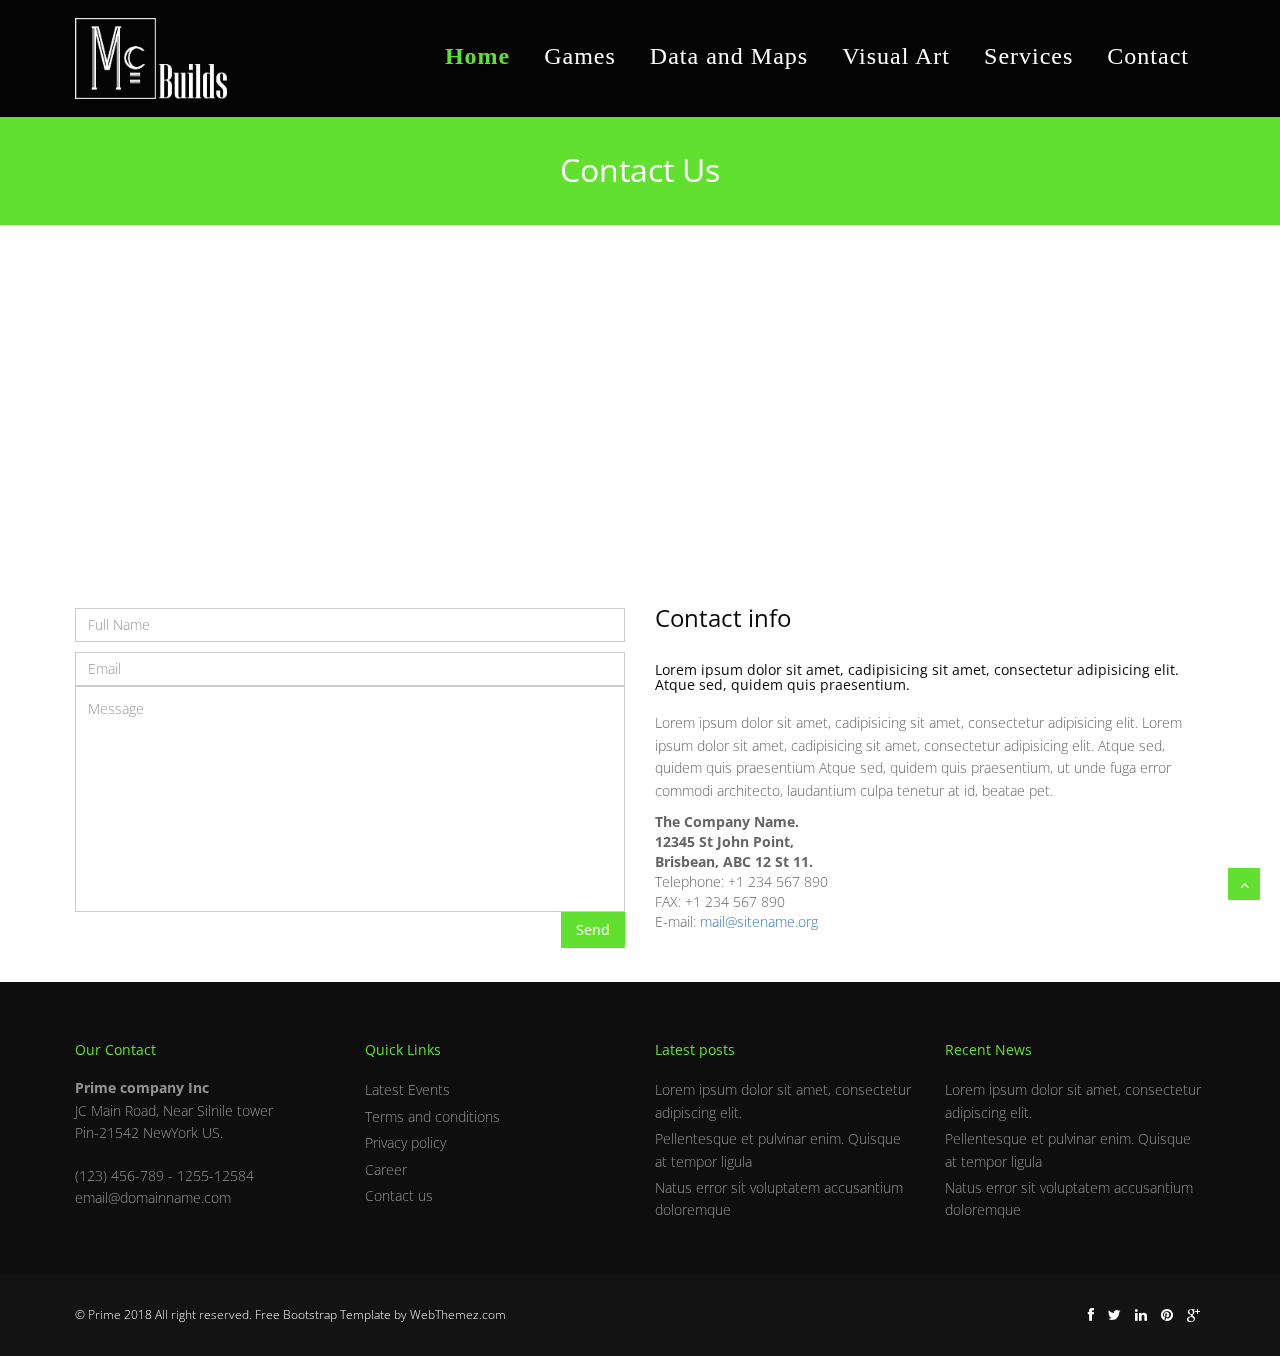
==== commit d24000f2: "tab names" ====
--- a/contact.html
+++ b/contact.html
@@ -2,7 +2,7 @@
 <html lang="en">
 <head>
 <meta charset="utf-8">
-<title>Prime Interior Design HTML5 Web Template</title>
+<title>McBuilds &#124; Contact</title>
 <meta name="viewport" content="width=device-width, initial-scale=1.0" />
 <meta name="description" content="" />
 <meta name="author" content="http://webthemez.com" />
@@ -30,21 +30,22 @@
                         <span class="icon-bar"></span>
                         <span class="icon-bar"></span>
                     </button>
-                  <a class="navbar-brand" href="index.html"><img src="img/logo.png" alt="logo"/></a>
+                    <a class="navbar-brand" href="index.html"><img src="img/McBuilds-White.png" alt="McBuilds-White" width="152" height="81"/></a>
                 </div>
                 <div class="navbar-collapse collapse ">
                     <ul class="nav navbar-nav">
-                        <li><a href="index.html">Home</a></li> 
-						<li><a href="about.html">About Us</a></li>
+                        <li class="active"><a href="index.html">Home</a></li> 
+						<li><a href="games.html">Games</a></li>
+						<li><a href="datanmaps.html">Data and Maps</a></li>
+                        <li><a href="visual art.html">Visual Art</a></li>
 						<li><a href="services.html">Services</a></li>
-                        <li><a href="portfolio.html">Portfolio</a></li>
-                        <li><a href="pricing.html">Pricing</a></li>
-                        <li class="active"><a href="contact.html">Contact</a></li>
+                        <li><a href="contact.html">Contact</a></li>
                     </ul>
                 </div>
             </div>
         </div>
-	</header><!-- end header -->
+	</header>
+	<!-- end header -->
 	<section id="inner-headline">
 	<div class="container">
 		<div class="row">
--- a/css/style.css
+++ b/css/style.css
@@ -2,17 +2,22 @@
 Author URI: http://webthemez.com/ 
 -------------------------------------------------------*/
 
-@import url('http://fonts.googleapis.com/css?family=Noto+Serif:400,400italic,700|Open+Sans:400,600,700'); 
+@import url('https://fonts.googleapis.com/css?family=Noto+Serif:400,400italic,700|Open+Sans:400,600,700'); 
 @import url('font-awesome.css');  
 @import url('animate.css');
 
-body {
-	font-family:'Open Sans', Arial, sans-serif;
-	font-size:14px;
-	font-weight:300;
-	line-height:1.6em;
-	color:#656565;
-	background: #FFFFFF;
+@font-face {
+	font-family:'Niagara';
+	src:url(fonts/Niagara Solid.ttf);
+}
+
+body {
+	font-family:'Open Sans', Arial, sans-serif;
+	font-size:14px;
+	font-weight:300;
+	line-height:1.6em;
+	color:#656565;
+	background: #FFFFFF;
 }
 
 a:active {
@@ -23,12 +28,13 @@
 	clear:both;
 }
 
-h1,h2, h3, h4, h5, h6 {
-	font-family:'Open Sans', Arial, sans-serif;
-	font-weight: normal;
-	line-height:1.1em;
-	color: #080808;
-	margin-bottom: 20px;
+
+h1,h2, h3, h4, h5, h6 {
+	font-family:'Open Sans', Arial, sans-serif;
+	font-weight: normal;
+	line-height:1.1em;
+	color: #080808;
+	margin-bottom: 20px;
 }
  
 .container {
@@ -65,7 +71,16 @@
 }
 /*  Header
 ==================================== */
- 
+header {
+	font-family:'Niagara';
+	font-size:24px;
+	font-weight:300;
+	letter-spacing: 1px;
+	line-height:1.6em;
+	color:#656565;
+	background: #FFFFFF;
+}
+
 header .navbar {
     margin-bottom: 0;
 }
@@ -75,13 +90,16 @@
 }
 
 .navbar-brand {
+	/* setting custom height here, not sure if this is right*/
+	height: 81px;
+	/*custom end*/
     color: #222;
-	text-transform: uppercase;
+	/*text-transform: uppercase;*/
     font-size: 24px;
     font-weight: 700;
     line-height: 1em;
 	letter-spacing: -1px;
-    margin-top: 20px;
+    margin-top: 0px;
     padding: 0 0 0 15px;
 }
 .navbar-default .navbar-brand{
@@ -91,14 +109,15 @@
 header .navbar-collapse  ul.navbar-nav {
     float: right;
     margin-right: 0;
+
 }
 header .navbar {
 min-height: 70px;
 padding: 18px 0;background: #040404;}
-.home-page header .navbar-default{
-    background: rgb(0, 0, 0);
-    position: absolute;
-    width: 100%;
+.home-page header .navbar-default{
+    background: rgb(0, 0, 0);
+    position: absolute;
+    width: 100%;
 }
 
 header .nav li a:hover,
@@ -134,8 +153,9 @@
 }
 
 header .navbar-nav > li  {
-    padding-bottom: 12px;
-    padding-top: 12px;
+	/*updating here to match logo@navbar-brand*/    
+	padding-bottom: 17px;
+    padding-top: 17px;
 }
 
 header  .navbar-nav > li > a {
@@ -202,16 +222,16 @@
     top: 5px;
 }
 .clients-slider .owl-item{margin:0 10px; display:inline-block;}
-.clients-slider .item img{
-	-display: block;
-	-/* background-color:#fafafa; */
-}
-.clients-slider .item img.colored {
-	top: 0;
-	display: none;
-	/* background-color:#f5f5f5; */
+.clients-slider .item img{
+	
+display: block;
+	
+/* background-color:#fafafa; */
+}
+.clients-slider .item img.colored {
+	top: 0;
+	display: none;
+	/* background-color:#f5f5f5; */
 }
 .clients-slider .item {
     margin: 1px;
@@ -239,17 +259,17 @@
 }
 
 header ul.nav li a {	
-	font-size:12px;
+	/*font-size:12px;*/
 	border:none;
 	font-weight:700;
-	text-transform:uppercase;
+	/*text-transform: uppercase;*/
 }
 
 header ul.nav li ul li a {	
-	font-size:12px;
+	/*font-size:12px;*/
 	border:none;
 	font-weight:300;
-	text-transform:uppercase;
+	/*text-transform: uppercase;*/
 }
 
 
@@ -257,20 +277,20 @@
   color: #FFF;
   text-shadow: none;
   border: 1px solid rgba(255, 255, 255, 0) !important;
-  font-size: 14px;
+  /*font-size: 14px;*/
   font-weight: normal;
 }
 
-.navbar .nav a:hover {
-	background:none;
-	color: #FFFFFF !important;
-}
-
-.navbar .nav > .active > a,.navbar .nav > .active > a:hover {
-	background:none;
-	font-weight:700;
-	color: #62E030 !important;
-	background-color: transparent;
+.navbar .nav a:hover {
+	background:none;
+	color: #FFFFFF !important;
+}
+
+.navbar .nav > .active > a,.navbar .nav > .active > a:hover {
+	background:none;
+	font-weight:700;
+	color: #62E030 !important;
+	background-color: transparent;
 }
 
 .navbar .nav > .active > a:active,.navbar .nav > .active > a:focus {
@@ -324,14 +344,14 @@
 display: inline-block;
 }
  
-#banner{
-	width: 100%;
-	background:#000;
-	position:relative;
-	margin:0;
-	padding:0;
-	/* float: left; */
-	/* background: #EFEFEF; */
+#banner{
+	width: 100%;
+	background:#000;
+	position:relative;
+	margin:0;
+	padding:0;
+	/* float: left; */
+	/* background: #EFEFEF; */
 }
 
 /*  Sliders
@@ -348,10 +368,10 @@
 .flex-direction-nav a{
 display:none;
 }
-.flexslider {
-	padding:0;
-	position: relative;zoom:1;
-	background: #61DF2F;
+.flexslider {
+	padding:0;
+	position: relative;zoom:1;
+	background: #61DF2F;
 }
 .flex-direction-nav .flex-prev{
 left:0px; 
@@ -403,9 +423,9 @@
 .skill-home a { 
 color:#0C1F5A;
 }
-.skill-home .box:hover{
-	background: #61DF2F;
-	cursor:pointer;
+.skill-home .box:hover{
+	background: #61DF2F;
+	cursor:pointer;
 }
 .skill-home .box:hover .icons,
 .skill-home .box:hover h3, .skill-home .box:hover a {
@@ -490,9 +510,9 @@
 line-height: 30px;
 font-style: italic;
 } 
-section.jumbobox {
-	/* background:#fff; */
-	padding: 40px 0 0 0;
+section.jumbobox {
+	/* background:#fff; */
+	padding: 40px 0 0 0;
 }
 .team-member{
 	text-align:center;
@@ -534,10 +554,10 @@
 /* Content
 ==================================== */
 
-#content {
-	position:relative;
-	/* background:#fff; */
-	padding: 30px 0 0px 0;
+#content {
+	position:relative;
+	/* background:#fff; */
+	padding: 30px 0 0px 0;
 }
 
 #content img {
@@ -555,11 +575,11 @@
 	margin-top:10px;
 }
  
-.box {
-	width: 100%;
-	border: 2px solid #61DF2F;
-	display: inline-block;
-	background: #fff;
+.box {
+	width: 100%;
+	border: 2px solid #61DF2F;
+	display: inline-block;
+	background: #fff;
 }
 .box-gray  {
 	background: #f8f8f8;
@@ -618,35 +638,35 @@
     word-break: break-word;
 }
 
-.features .features-item {
-  padding: 0 0 70px 0;
-}
-.features .features-item .features {
-  margin-bottom: 34px;
+.features .features-item {
+  padding: 0 0 70px 0;
+}
+.features .features-item .features {
+  margin-bottom: 34px;
 }
 .features .features-item .features .icon {
   float: left;
 }
-.features .features-item .features .icon i {
-  z-index: 99;
-  font-size: 26px;
-  margin: 2px 8px 0 0;
-  color: #61DF2F;
-  background: #fff;
-  padding: 16px;
-  height: 58px;
-  display: inline-block;
-  border: 1px solid #61DF2F;
+.features .features-item .features .icon i {
+  z-index: 99;
+  font-size: 26px;
+  margin: 2px 8px 0 0;
+  color: #61DF2F;
+  background: #fff;
+  padding: 16px;
+  height: 58px;
+  display: inline-block;
+  border: 1px solid #61DF2F;
 }
 .features .features-item .features-content {
   margin-left: 80px;
   padding-right: 68px;
 }
-.features .features-item .features-content h3 {
-  padding-bottom: 8px;
-  text-transform: uppercase;
-  margin: 0;
-  font-size: 18px;
+.features .features-item .features-content h3 {
+  padding-bottom: 8px;
+  text-transform: uppercase;
+  margin: 0;
+  font-size: 18px;
 }
 .features .features-item .features:hover .icon-radius:after {
   -webkit-transform: scale(1);
@@ -655,9 +675,9 @@
   -o-transform: scale(1);
   transform: scale(1);
 }
-.features img{
--margin: 10px 0 0 0;
+.features img{
+
+margin: 10px 0 0 0;
 }
 /* page headline
 ==================================== */
@@ -668,14 +688,14 @@
 padding: 0;color: #fff;background-size: cover;background: #62E030;}
 
 
-#inner-headline h2.pageTitle{
-	color: #FFFFFF;
-	padding: 5px 0;
-	text-align:center;
-	display:block;
-	font-size: 32px;
-	font-weight: normal;
-	position: relative;
+#inner-headline h2.pageTitle{
+	color: #FFFFFF;
+	padding: 5px 0;
+	text-align:center;
+	display:block;
+	font-size: 32px;
+	font-weight: normal;
+	position: relative;
 }
 
 /* --- breadcrumbs --- */
@@ -891,26 +911,26 @@
 		    transform: rotateY(0deg) scale(1,1);
 }
 
-.item-thumbs .hover-wrap .overlay-img {
-	position: absolute;
-	width: 90%;
-	height: 100%;
-	opacity: 0.80;
-	filter: alpha(opacity=80);
-	background: rgba(0, 0, 0, 0.6);
-}
-
-.item-thumbs .hover-wrap .overlay-img-thumb {
-	position: absolute;
-	border-radius: 60px;
-	top: 50%;
-	left: 45%;
-	margin: -16px 0 0 -16px;
-	color: #62E030;
-	font-size: 32px;
-	line-height: 1em;
-	opacity: 1;
-	filter: alpha(opacity=100);
+.item-thumbs .hover-wrap .overlay-img {
+	position: absolute;
+	width: 90%;
+	height: 100%;
+	opacity: 0.80;
+	filter: alpha(opacity=80);
+	background: rgba(0, 0, 0, 0.6);
+}
+
+.item-thumbs .hover-wrap .overlay-img-thumb {
+	position: absolute;
+	border-radius: 60px;
+	top: 50%;
+	left: 45%;
+	margin: -16px 0 0 -16px;
+	color: #62E030;
+	font-size: 32px;
+	line-height: 1em;
+	opacity: 1;
+	filter: alpha(opacity=100);
 }
  
 ul.portfolio-categ{
@@ -928,18 +948,18 @@
 font-weight: 600;border: 1px solid #62E030;
 margin-right: 15px;}
 
-ul.portfolio-categ li a{
-	display:block;
-	padding: 8px 20px;
-	color: #62E030;
-}
-ul.portfolio-categ li.active{
--border: 1px solid #62E030;
--background-color: #62E030;
--color: #0F0F29 !important;
+ul.portfolio-categ li a{
+	display:block;
+	padding: 8px 20px;
+	color: #62E030;
+}
+ul.portfolio-categ li.active{
+
+border: 1px solid #62E030;
+
+background-color: #62E030;
+
+color: #0F0F29 !important;
 }
 ul.portfolio-categ li.active a:hover, ul.portfolio-categ li a:hover,ul.portfolio-categ li a:focus,ul.portfolio-categ li a:active {
 	text-decoration:none;
@@ -1071,13 +1091,13 @@
 .btn{text-align: center;background: #62E030;
 color: #fff;
 border-radius: 0;border: none;padding: 8px 15px;}
-.btn-theme {
-	color: #fff;
-	background: transparent;
-	border: 1px solid #FFFFFF;
-	padding: 12px 30px;
-	font-weight: bold;
-	border-radius: 10px;
+.btn-theme {
+	color: #fff;
+	background: transparent;
+	border: 1px solid #FFFFFF;
+	padding: 12px 30px;
+	font-weight: bold;
+	border-radius: 10px;
 }
 .btn-theme:hover {
 	color: #eee;
@@ -1102,8 +1122,8 @@
 	list-style:none;
 }
 footer{background: #0E0E0E;}
-footer ul.link-list li a{
-	color: #949494;
+footer ul.link-list li a{
+	color: #949494;
 }
 footer ul.link-list li a:hover {
 	color:#eee;
@@ -1269,12 +1289,12 @@
 	margin:0;
 }
 
-.pricing-container ul li{
-	border-bottom: 1px solid #E6E6E6;
-	list-style: none;
-	padding: 15px 0 15px 0;
-	margin: 0 0 0 0;
-	color: #222;
+.pricing-container ul li{
+	border-bottom: 1px solid #E6E6E6;
+	list-style: none;
+	padding: 15px 0 15px 0;
+	margin: 0 0 0 0;
+	color: #222;
 }
 
 .pricing-action{
@@ -1319,11 +1339,11 @@
 	 
 }
 
-.pricing-box-item .pricing-heading h3 strong {
-	font-size: 24px;
-	font-weight: bold;
-	letter-spacing:-1px;
-	color: #62E030;
+.pricing-box-item .pricing-heading h3 strong {
+	font-size: 24px;
+	font-weight: bold;
+	letter-spacing:-1px;
+	color: #62E030;
 }
 .pricing-box-item .pricing-heading h3 {
 	font-size:32px;
@@ -1339,11 +1359,11 @@
 	padding: 11px 0 5px; 
 }
 
-.pricing-box-item .pricing-terms  h6 {
-	margin-top: 20px;
-	color: #000;
-	font-size: 28px;
-	font-weight: normal;
+.pricing-box-item .pricing-terms  h6 {
+	margin-top: 20px;
+	color: #000;
+	font-size: 28px;
+	font-weight: normal;
 }
 
 .pricing-box-item .icon .price-circled {
@@ -1365,11 +1385,11 @@
     -webkit-border-radius: 64px;
 }
 
-.pricing-box-item  .pricing-action{
-	margin:0;
-	text-align:center;
-	background-color: #FFFFFF;
-	padding: 10px 15px;
+.pricing-box-item  .pricing-action{
+	margin:0;
+	text-align:center;
+	background-color: #FFFFFF;
+	padding: 10px 15px;
 }
  
 /* ===== Widgets ===== */
@@ -1411,9 +1431,9 @@
 }
 
   
-footer{
-	padding:50px 0 0 0;
-	color: #949494;
+footer{
+	padding:50px 0 0 0;
+	color: #949494;
 }
 
 footer a {
@@ -1424,8 +1444,8 @@
 	color:#eee;
 }
 
-footer h1, footer h2, footer h3, footer h4, footer h5, footer h6{
-	color: #62E030;
+footer h1, footer h2, footer h3, footer h4, footer h5, footer h6{
+	color: #62E030;
 }
 
 footer address {
@@ -1446,13 +1466,13 @@
 	margin: 0 5px;
 }
 
-#sub-footer{
-	text-shadow:none;
-	color:#f5f5f5;
-	padding:0;
-	padding-top:30px;
-	margin:20px 0 0 0;
-	background: #131313;
+#sub-footer{
+	text-shadow:none;
+	color:#f5f5f5;
+	padding:0;
+	padding-top:30px;
+	margin:20px 0 0 0;
+	background: #131313;
 }
 
 #sub-footer p{
@@ -1476,13 +1496,13 @@
   
 
 /* scroll to top */
-.scrollup{
-    position:fixed;
-    width:32px;
-    height:32px;
-    bottom:0px;
-    right:20px;
-    background: #62E030;
+.scrollup{
+    position:fixed;
+    width:32px;
+    height:32px;
+    bottom:0px;
+    right:20px;
+    background: #62E030;
 }
 
 a.scrollup {
@@ -1663,10 +1683,11 @@
   }
 	.navbar-brand {
 		margin-top: 10px;
+		/*margin-bottom: 10px; */
 		border-bottom: none;
 	}
-	.navbar-header {
-		border-bottom: none;
+	.navbar-header {
+		border-bottom: none;
 	}
 	
 	.navbar-nav {
@@ -1710,9 +1731,9 @@
 	
 
 	
-	li.active  {
-		border: none;
-		overflow: hidden;
+	li.active  {
+		border: none;
+		overflow: hidden;
 }
 
 	
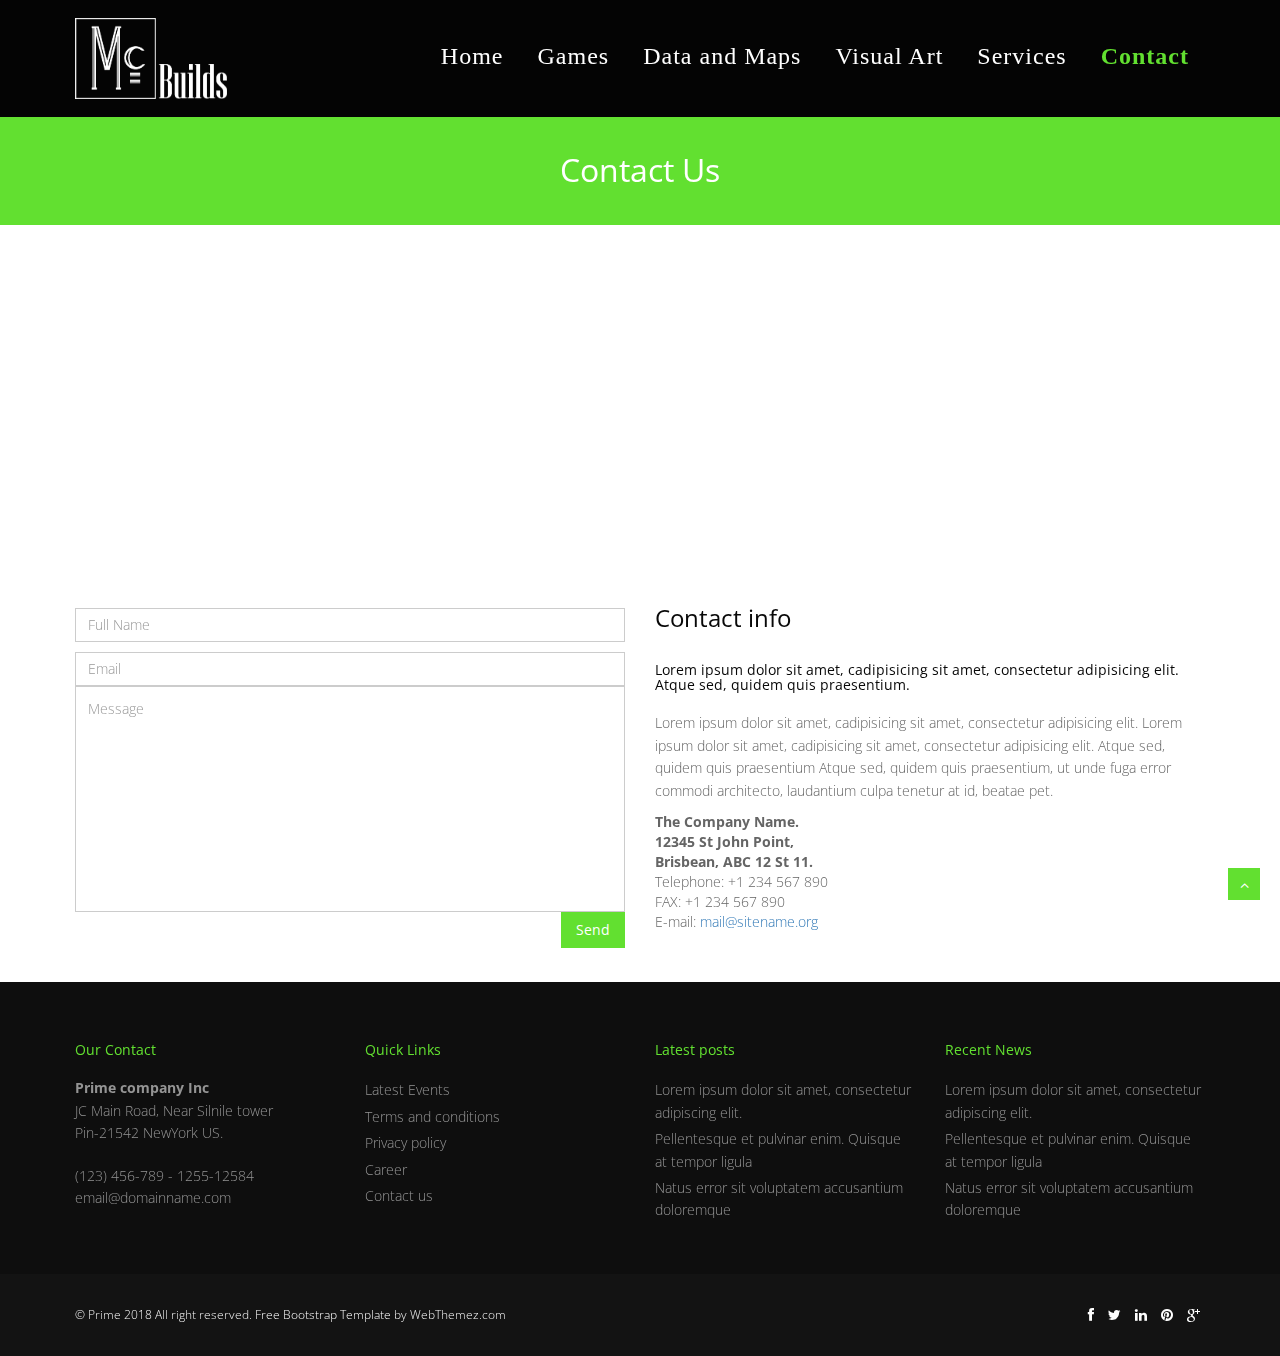
==== commit e48fb9f7: "Header selection indicator" ====
--- a/contact.html
+++ b/contact.html
@@ -34,12 +34,12 @@
                 </div>
                 <div class="navbar-collapse collapse ">
                     <ul class="nav navbar-nav">
-                        <li class="active"><a href="index.html">Home</a></li> 
+                        <li><a href="index.html">Home</a></li> 
 						<li><a href="games.html">Games</a></li>
 						<li><a href="datanmaps.html">Data and Maps</a></li>
                         <li><a href="visual art.html">Visual Art</a></li>
 						<li><a href="services.html">Services</a></li>
-                        <li><a href="contact.html">Contact</a></li>
+                        <li class="active"><a href="contact.html">Contact</a></li>
                     </ul>
                 </div>
             </div>
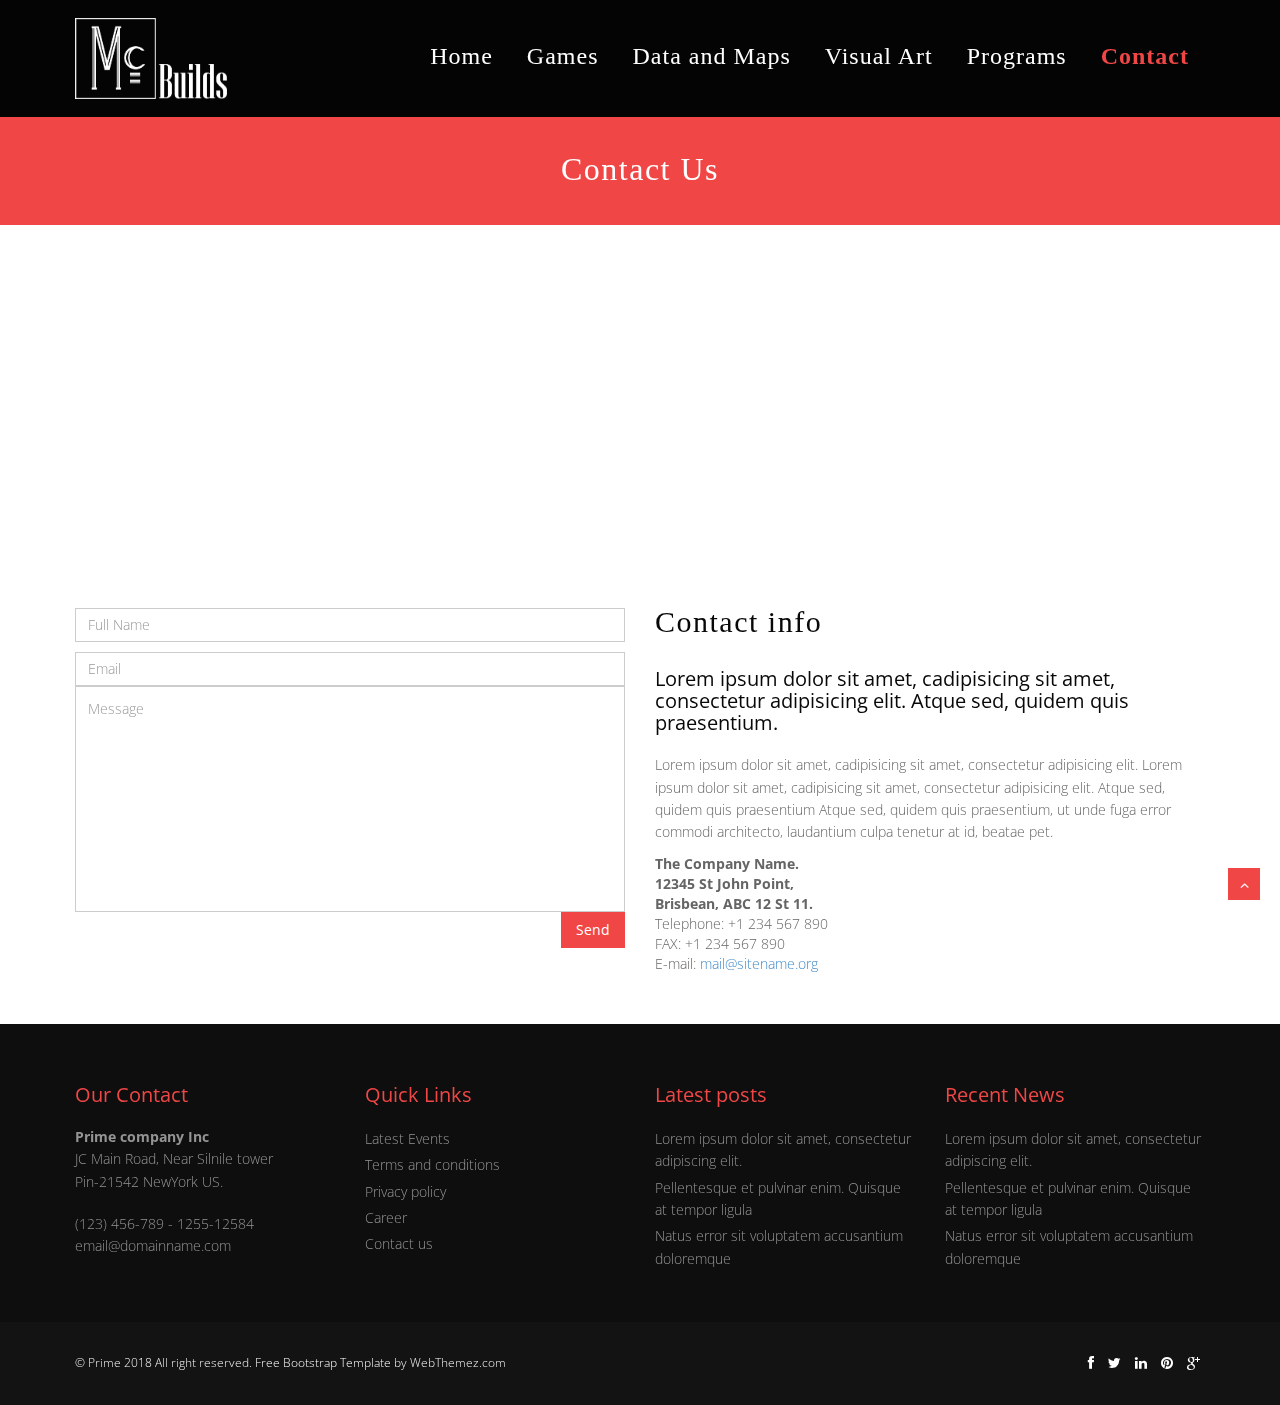
==== commit 0c90b439: "Updating Pages" ====
--- a/contact.html
+++ b/contact.html
@@ -38,7 +38,7 @@
 						<li><a href="games.html">Games</a></li>
 						<li><a href="datanmaps.html">Data and Maps</a></li>
                         <li><a href="visual art.html">Visual Art</a></li>
-						<li><a href="services.html">Services</a></li>
+						<li><a href="programs.html">Programs</a></li>
                         <li class="active"><a href="contact.html">Contact</a></li>
                     </ul>
                 </div>
--- a/css/style.css
+++ b/css/style.css
@@ -28,8 +28,24 @@
 	clear:both;
 }
 
-
-h1,h2, h3, h4, h5, h6 {
+h1 {
+	font-family: 'Niagara';
+	font-size:42px;
+	font-weight:300;
+	letter-spacing:2px;
+	color: #080808;
+	margin-bottom: 20px;
+}
+h2, h3{	
+	font-family: 'Niagara';
+	/*font-size:32px;*/
+	font-weight:normal;
+	letter-spacing:1.5px;
+	color: #080808;
+	margin-bottom: 20px;
+}
+
+h4, h5, h6 {
 	font-family:'Open Sans', Arial, sans-serif;
 	font-weight: normal;
 	line-height:1.1em;
@@ -74,7 +90,7 @@
 header {
 	font-family:'Niagara';
 	font-size:24px;
-	font-weight:300;
+	font-weight:200;
 	letter-spacing: 1px;
 	line-height:1.6em;
 	color:#656565;
@@ -289,7 +305,8 @@
 .navbar .nav > .active > a,.navbar .nav > .active > a:hover {
 	background:none;
 	font-weight:700;
-	color: #62E030 !important;
+	color: #f14646 !important;
+	/*color: #f04646 !important;*/
 	background-color: transparent;
 }
 
@@ -371,7 +388,7 @@
 .flexslider {
 	padding:0;
 	position: relative;zoom:1;
-	background: #61DF2F;
+	background: #f04646;
 }
 .flex-direction-nav .flex-prev{
 left:0px; 
@@ -380,8 +397,8 @@
 right:0px;
 }
 .flex-caption {zoom: 1;
-bottom: 0;background-color: rgba(97, 223, 47, 0.74); color: #fff; margin: 0;padding: 0px 25px 0px 30px; position: absolute; left: 0;text-align: center;right: 0px;display: inline-block;}
-.flex-caption h3 {color: #FFFFFF; letter-spacing: 1px; margin-bottom: 15px; text-transform: capitalize;font-size: 32px;font-weight: 600;}
+bottom: 0;background-color: rgba(240, 70, 70, 0.74); color: #fff; margin: 0;padding: 0px 25px 0px 30px; position: absolute; left: 0;text-align: center;right: 0px;display: inline-block;}
+.flex-caption h3 {color: #FFFFFF; letter-spacing: 2px; margin-bottom: 15px; text-transform: capitalize;font-size: 32px;font-weight: 400;}
 .flex-caption p {margin: 12px 0 16px;font-size: 16px;}
 .skill-home{
 margin-bottom:50px;
@@ -402,7 +419,7 @@
 /* border: #609cec 1px solid; */
 /* background:#609cec; */
 }
-.skill-home .icons {padding: 36px 0 14px 0px;width: 100%;color: #61DF2F;
+.skill-home .icons {padding: 36px 0 14px 0px;width: 100%;color: #f04646;
 font-size: 42px;font-size: 68px; 
 text-align: center;
 -ms-border-radius: 50%;
@@ -417,14 +434,14 @@
 font-weight: 700;
 } 
 .skill-home h3 { 
-font-size: 20px;
-font-weight: 600;
+font-size: 25px;
+font-weight: 300;
 }
 .skill-home a { 
 color:#0C1F5A;
 }
 .skill-home .box:hover{
-	background: #61DF2F;
+	background: #f04646;
 	cursor:pointer;
 }
 .skill-home .box:hover .icons,
@@ -577,7 +594,7 @@
  
 .box {
 	width: 100%;
-	border: 2px solid #61DF2F;
+	border: 2px solid #f04646;
 	display: inline-block;
 	background: #fff;
 }
@@ -647,24 +664,27 @@
 .features .features-item .features .icon {
   float: left;
 }
+  
 .features .features-item .features .icon i {
   z-index: 99;
   font-size: 26px;
   margin: 2px 8px 0 0;
-  color: #61DF2F;
+  color: #f04646;
   background: #fff;
   padding: 16px;
   height: 58px;
   display: inline-block;
-  border: 1px solid #61DF2F;
+  border: 1px solid #f04646;
 }
 .features .features-item .features-content {
   margin-left: 80px;
   padding-right: 68px;
+  min-height: 58px;
 }
 .features .features-item .features-content h3 {
   padding-bottom: 8px;
   text-transform: uppercase;
+  font-weight: 350;
   margin: 0;
   font-size: 18px;
 }
@@ -685,7 +705,7 @@
 #inner-headline{background: url('../img/slides/1.jpg') top center;
 position: relative;
 margin: 0;
-padding: 0;color: #fff;background-size: cover;background: #62E030;}
+padding: 0;color: #fff;background-size: cover;background: #f04646;}
 
 
 #inner-headline h2.pageTitle{
@@ -926,7 +946,7 @@
 	top: 50%;
 	left: 45%;
 	margin: -16px 0 0 -16px;
-	color: #62E030;
+	color: #f04646;
 	font-size: 32px;
 	line-height: 1em;
 	opacity: 1;
@@ -945,19 +965,19 @@
 float: left;
 list-style: none;
 font-size: 13px;
-font-weight: 600;border: 1px solid #62E030;
+font-weight: 600;border: 1px solid #f04646;
 margin-right: 15px;}
 
 ul.portfolio-categ li a{
 	display:block;
 	padding: 8px 20px;
-	color: #62E030;
+	color: #f04646;
 }
 ul.portfolio-categ li.active{
 
-border: 1px solid #62E030;
-
-background-color: #62E030;
+border: 1px solid #f04646;
+
+background-color: #f04646;
 
 color: #0F0F29 !important;
 }
@@ -1032,7 +1052,7 @@
 margin-bottom: 15px;
 }
 .info-blocks i.icon-info-blocks {
-float: left;color: #62E030;
+float: left;color: #f04646;
 font-size: 30px;
 min-width: 50px;margin-top: 6px;
 text-align: center;background: #EAEAEA;height: 64px;padding: 18px;border: 1px solid #EAEAEA;}
@@ -1088,7 +1108,7 @@
 }
 
 /* --- button --- */
-.btn{text-align: center;background: #62E030;
+.btn{text-align: center;background: #f04646;
 color: #fff;
 border-radius: 0;border: none;padding: 8px 15px;}
 .btn-theme {
@@ -1343,7 +1363,7 @@
 	font-size: 24px;
 	font-weight: bold;
 	letter-spacing:-1px;
-	color: #62E030;
+	color: #f04646;
 }
 .pricing-box-item .pricing-heading h3 {
 	font-size:32px;
@@ -1445,7 +1465,7 @@
 }
 
 footer h1, footer h2, footer h3, footer h4, footer h5, footer h6{
-	color: #62E030;
+	color: #f04646;
 }
 
 footer address {
@@ -1502,7 +1522,7 @@
     height:32px;
     bottom:0px;
     right:20px;
-    background: #62E030;
+    background: #f04646;
 }
 
 a.scrollup {
